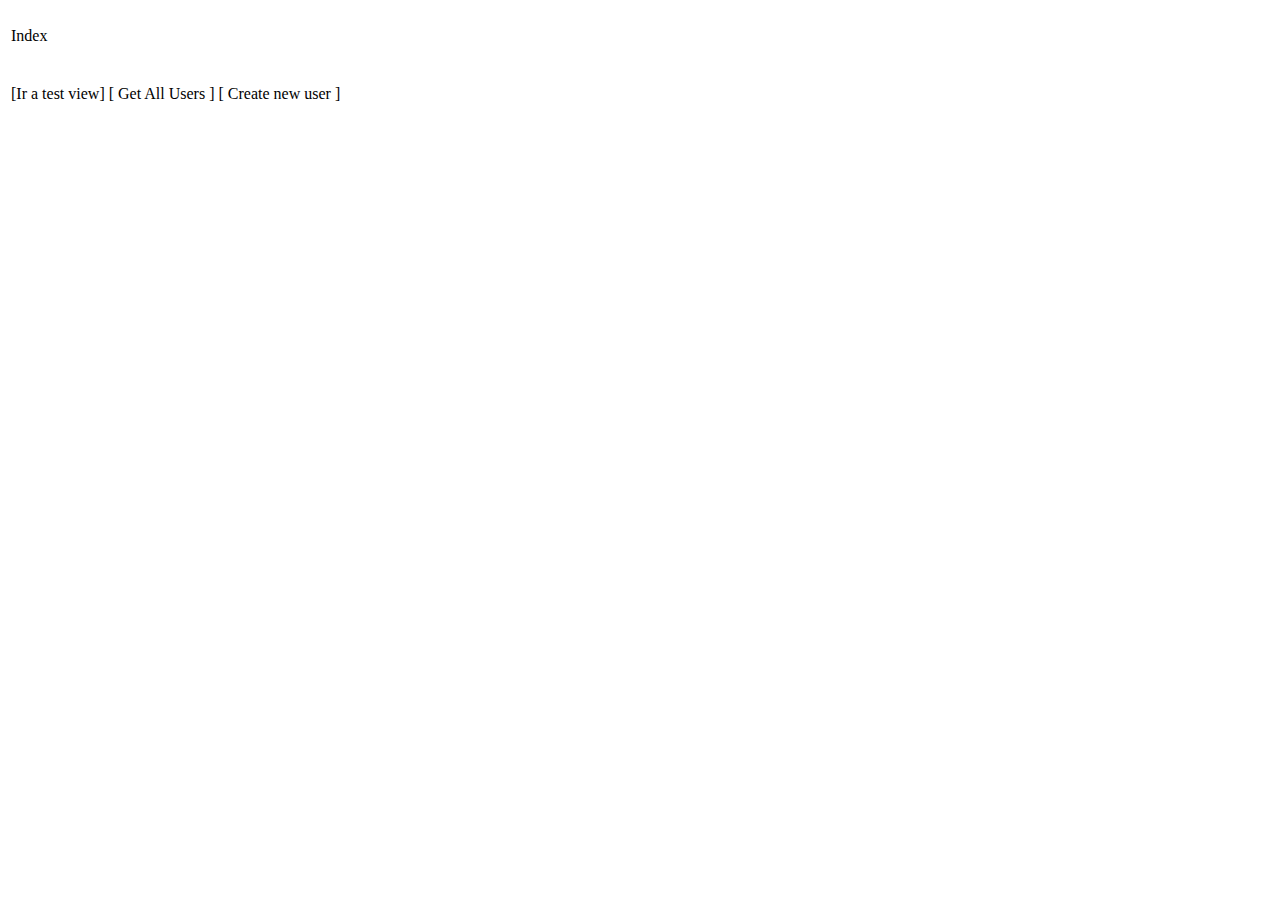
==== Tamaraw-LoginServices/target/classes/webapp/WEB-INF/view/index.html @ adca99fe "Cleaning, update code" ====
<!DOCTYPE html>
<html lang="en" xmlns:th="http://www.thymeleaf.org">
  <head>
    <meta charset="ISO-8859-1">
    <title>Tamaraw Index</title>
    <link th:href="@{/css/index.css}" rel="stylesheet" type="text/css"/>
  </head>
  <body>
    <div class="divHeader">
      <table class="tableHeader">
        <tr>
          <td>
            <p>Index</p>
          </td>
        </tr>
      </table>
    </div>
     <br>
    <div>
      <table>
        <tr>
          <td><a th:href="@{/v1/test-view}">[Ir a test view]</a></td>
          <td><a th:href="@{/v1/getall}">[ Get All Users ]</a></td>
          <td><a th:href="@{/v1/add}">[ Create new user ]</a></td>
        </tr>
      </table>
    </div>
  </body>
</html>
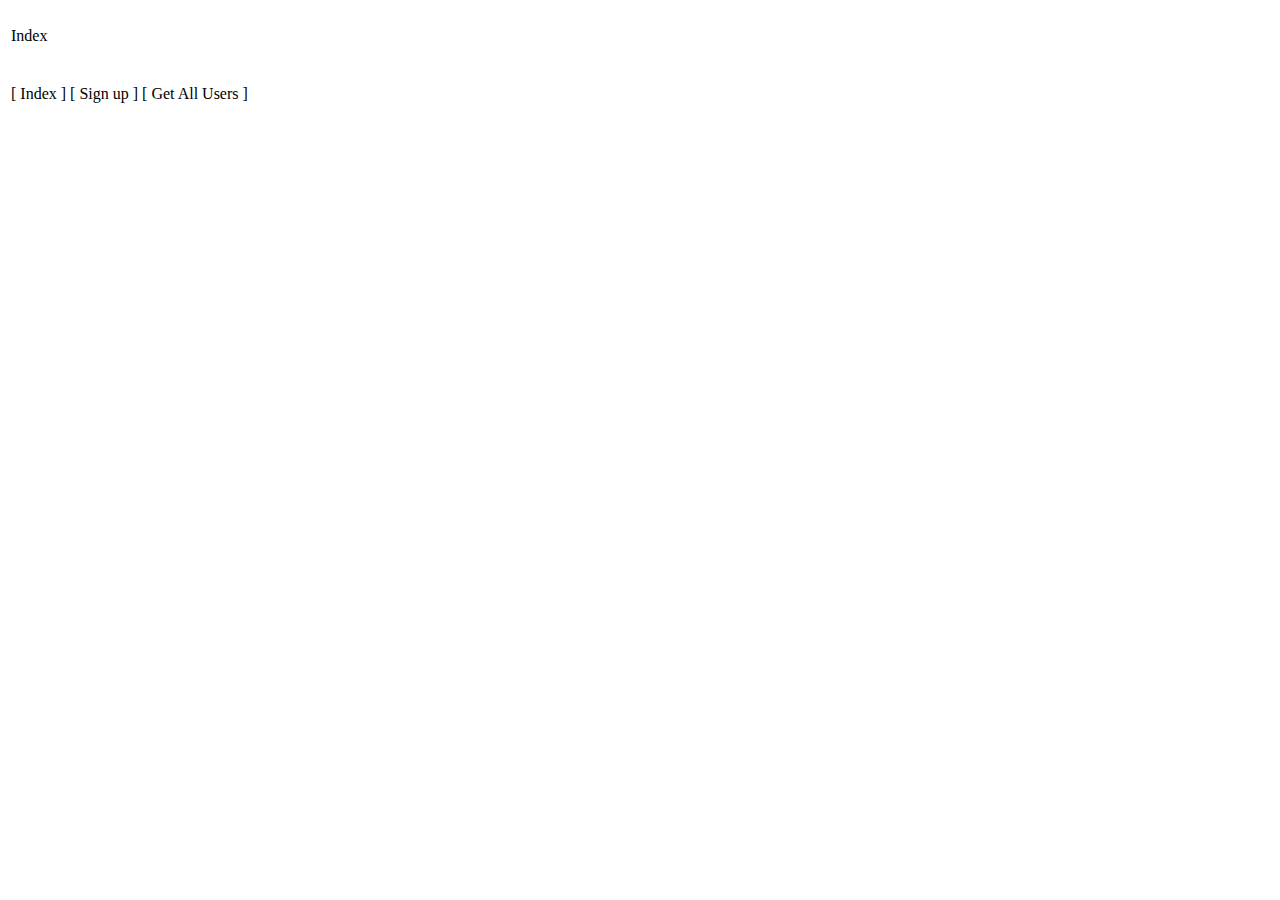
==== commit 07e54ffb: "Update html views, update UserController" ====
--- a/Tamaraw-LoginServices/target/classes/webapp/WEB-INF/view/index.html
+++ b/Tamaraw-LoginServices/target/classes/webapp/WEB-INF/view/index.html
@@ -4,6 +4,7 @@
     <meta charset="ISO-8859-1">
     <title>Tamaraw Index</title>
     <link th:href="@{/css/index.css}" rel="stylesheet" type="text/css"/>
+
   </head>
   <body>
     <div class="divHeader">
@@ -19,9 +20,9 @@
     <div>
       <table>
         <tr>
-          <td><a th:href="@{/v1/test-view}">[Ir a test view]</a></td>
-          <td><a th:href="@{/v1/getall}">[ Get All Users ]</a></td>
-          <td><a th:href="@{/v1/add}">[ Create new user ]</a></td>
+          <td><a th:href="@{/user/index}">[ Index ]</a></td>
+          <td><a th:href="@{/user/signup}">[ Sign up ]</a></td>
+          <td><a th:href="@{/admin/getall}">[ Get All Users ]</a></td>
         </tr>
       </table>
     </div>
